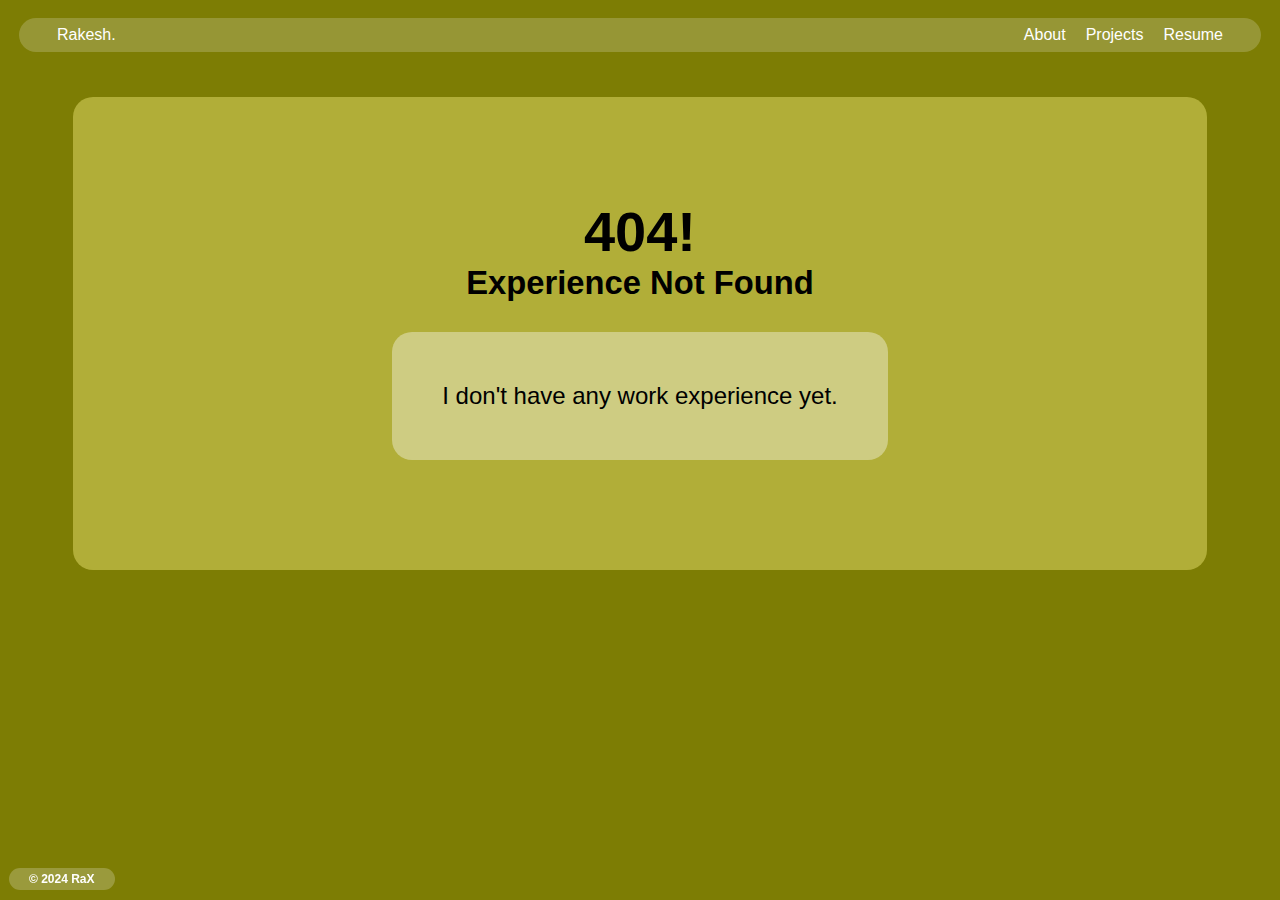
==== experience.html @ 641313d0 "first upload site on trishul-a" ====
<!DOCTYPE html>
<html lang="en">

<head>
    <meta charset="UTF-8">
    <meta name="viewport" content="width=device-width, initial-scale=1.0">
    <link rel="shortcut icon" href="./site_files/favicons/not-found.ico" type="image/x-icon">
    <link rel="stylesheet" href="./style/exper.css">
    <title>I am a newbie!!</title>
</head>

<body>
    <div class="site_body">
        <header>
            <nav>
                <a href="index.html" class="site_logo text_1">Rakesh.</a>
                <ul class="menu">

                    <li><a class="text_home text_1" href="index.html">Home</a></li>
                    <li><a class="text_1" href="about.html">About</a></li>
                    <!-- <li><a class="text_1" href="./media/media.html">Media</a></li> -->
                    <li><a class="text_1" href="./project/project.html">Projects</a></li>
                    <li><a class="text_1" href="./resume/resume.html">Resume</a></li>
                    <!-- <li><a class="text_1" href="education.html">Education</a></li> -->
                    <!-- <li><a class="text_1" href="contaact.html">Contact</a></li> -->

                </ul>
            </nav>
        </header>
        <main>
            <div class="message_box">
                <div class="message_class">

                    <div>
                        <h1 class="message">404!</h1>
                    </div>
                    <!-- <br> -->
                    <div>
                        <h3 class="not_found_message">Experience Not Found</h3>
                    </div>
                </div>
                <p class="snd_message">I don't have any work experience yet.</p>
            </div>
        </main>
        <footer>
            <div class="foot_text">
                <p class="copy_text text_3"> &copy; 2024 RaX</p>
            </div>
        </footer>



    </div>


</body>

</html>
---- style/exper.css ----
* {
    box-sizing: border-box;
    margin: 0px;
    padding: 0px;
}

::-webkit-scrollbar {
    width: 0px;
}

body {
    background-color: rgb(125, 125, 4);
}

.site_body {
    /* background-color: rgba(253, 253, 253, 0.094); */
    margin: 1vh;
    border-radius: 20px;
}

header {
    padding-top: 8px;
    margin: 10px;
}

nav {
    position: sticky;
    top: 0;
    width: 100%;
    background-color: rgba(255, 255, 255, 0.196);
    padding: 0px 30px;
    border-radius: 20px;
    display: flex;

    .site_logo {
        padding: 8px;
        color: white;
    }

    .menu {
        list-style-type: none;
        display: none;
        padding: 8px;

        @media (min-width: 830px) {
            margin-left: auto;
            display: flex;
        }

        li {
            padding-left: 20px;
        }
    }
}

.text_1 {
    font-family: Verdana, Geneva, Tahoma, sans-serif;
    color: white;
    text-decoration: none;
}

.text_2 {
    font-family: 'Segoe UI', Tahoma, Geneva, Verdana, sans-serif;
    font-size: 12px;
    text-decoration: none;
    font-weight: bold;
}

.text_3 {
    font-family: 'Segoe UI', Tahoma, Geneva, Verdana, sans-serif;
    font-size: 12px;
    text-decoration: none;
    font-weight: bold;
}

main {
    display: flex;
    justify-content: center;
    align-items: center;
    text-align: center;
    margin: 5dvh 5dvw;
    padding: 30px 40px;
    background-color: rgba(252, 244, 132, 0.409);
    font-family: 'Lucida Sans', 'Lucida Sans Regular', 'Lucida Grande', 'Lucida Sans Unicode', Geneva, Verdana, sans-serif;
    border-radius: 20px;
    /* height: 50dvh; */
}

.message_class {
    font-size: 28px;
    margin-top: 8dvh;
    /* margin-bottom: 40px; */
}

.snd_message {
    margin: 30px 10px;
    margin-bottom: 80px;
    padding: 50px;
    background-color: rgba(255, 255, 255, 0.371);
    border-radius: 20px;
    font-size: 24px;
}

footer {
    position: fixed;
    height: 12px;
}

.foot_text {
    font-family: 'Franklin Gothic Medium', 'Arial Narrow', Arial, sans-serif;
    position: fixed;
    bottom: 2px;
    /* display: flex; */
    justify-content: center;
    align-items: center;
}

.copy_text {
    background-color: rgba(255, 255, 255, 0.224);
    color: white;
    border-radius: 20px;
    padding: 4px 20px;
    margin-bottom: 8px;
}

.text_home {
    display: none;
}

@media (max-width: 830px) {
    .text_home {
        display: flex;
    }

    header {
        overflow: hidden;
    }


    nav {
        /* position: sticky; */
        /* top: 4px; */
        width: 100%;
        background-color: rgba(255, 255, 255, 0.3);
        padding: 0px 10px;
        border-radius: 20px;
        display: flex;

        .site_logo {
            display: none;
            /* position: n; */
            padding: 8px;
            color: white;
        }

        .menu {
            font-size: smaller;
            list-style-type: none;
            /* margin-left: auto; */
            display: flex;
            padding: 4px;
            /* padding-left: 1px; */

            @media (min-width: 640px) {
                display: flex;
            }

            li {
                padding-left: 4%;
            }
        }
    }

    /* .text_home {
        display: flex;
    } */

    .snd_message {
        font-size: 2dvh;
    }

}
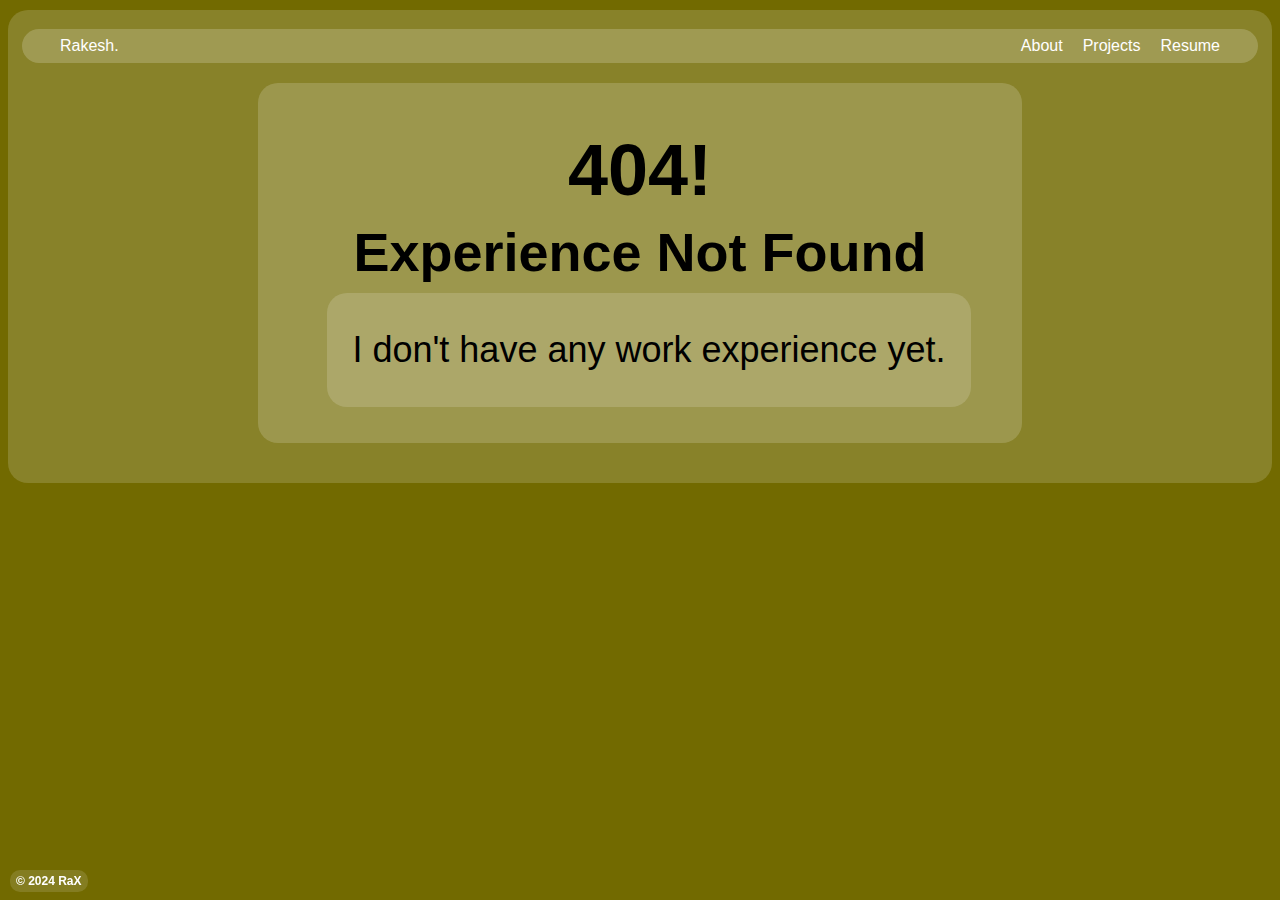
==== commit 825842e8: "Merge pull request #1 from rax-2/main" ====
--- a/experience.html
+++ b/experience.html
@@ -4,8 +4,8 @@
 <head>
     <meta charset="UTF-8">
     <meta name="viewport" content="width=device-width, initial-scale=1.0">
+    <link rel="stylesheet" href="./style/exper.css">
     <link rel="shortcut icon" href="./site_files/favicons/not-found.ico" type="image/x-icon">
-    <link rel="stylesheet" href="./style/exper.css">
     <title>I am a newbie!!</title>
 </head>
 
@@ -15,44 +15,37 @@
             <nav>
                 <a href="index.html" class="site_logo text_1">Rakesh.</a>
                 <ul class="menu">
-
                     <li><a class="text_home text_1" href="index.html">Home</a></li>
                     <li><a class="text_1" href="about.html">About</a></li>
                     <!-- <li><a class="text_1" href="./media/media.html">Media</a></li> -->
                     <li><a class="text_1" href="./project/project.html">Projects</a></li>
                     <li><a class="text_1" href="./resume/resume.html">Resume</a></li>
-                    <!-- <li><a class="text_1" href="education.html">Education</a></li> -->
-                    <!-- <li><a class="text_1" href="contaact.html">Contact</a></li> -->
+                    <!-- <li><a class="text_1" href="experience.html">Experience</a></li> -->
 
                 </ul>
             </nav>
         </header>
         <main>
-            <div class="message_box">
-                <div class="message_class">
+            <div class="site_main">
+                <p class="text_404">404!</p>
+                <div class="head_text">
+                    <h2 class="not_found_message">Experience Not Found</h2>
+                </div>
+                <div class="about_text">
+                    <p class="about_me_text">I don't have any work experience yet.</p>
+                </div>
 
-                    <div>
-                        <h1 class="message">404!</h1>
-                    </div>
-                    <!-- <br> -->
-                    <div>
-                        <h3 class="not_found_message">Experience Not Found</h3>
-                    </div>
-                </div>
-                <p class="snd_message">I don't have any work experience yet.</p>
+
             </div>
         </main>
         <footer>
-            <div class="foot_text">
-                <p class="copy_text text_3"> &copy; 2024 RaX</p>
+            <div class="footer_bar">
+                <div>
+                    <p class="footer_text"> &COPY; 2024 RaX</p>
+                </div>
             </div>
         </footer>
-
-
-
     </div>
-
-
 </body>
 
 </html>--- a/style/exper.css
+++ b/style/exper.css
@@ -8,13 +8,39 @@
     width: 0px;
 }
 
+.text_1 {
+    font-family: Verdana, Geneva, Tahoma, sans-serif;
+    color: white;
+    text-decoration: none;
+}
+
+.text_2 {
+    font-family: 'Segoe UI', Tahoma, Geneva, Verdana, sans-serif;
+    font-size: 12px;
+    text-decoration: none;
+    font-weight: bold;
+}
+
+.text_3 {
+    font-family: 'Segoe UI', Tahoma, Geneva, Verdana, sans-serif;
+    font-size: 12px;
+    text-decoration: none;
+    font-weight: bold;
+}
+
 body {
-    background-color: rgb(125, 125, 4);
+    background-color: rgb(114, 106, 0);
+
 }
 
 .site_body {
-    /* background-color: rgba(253, 253, 253, 0.094); */
-    margin: 1vh;
+    margin: 4px 8px;
+    margin-top: 10px;
+    background-color: rgba(255, 255, 255, 0.161);
+    padding-left: 4px;
+    padding-right: 4px;
+    padding-top: 1px;
+    padding-bottom: 20px;
     border-radius: 20px;
 }
 
@@ -53,74 +79,73 @@
     }
 }
 
-.text_1 {
-    font-family: Verdana, Geneva, Tahoma, sans-serif;
-    color: white;
-    text-decoration: none;
-}
-
-.text_2 {
-    font-family: 'Segoe UI', Tahoma, Geneva, Verdana, sans-serif;
-    font-size: 12px;
-    text-decoration: none;
-    font-weight: bold;
-}
-
-.text_3 {
-    font-family: 'Segoe UI', Tahoma, Geneva, Verdana, sans-serif;
-    font-size: 12px;
-    text-decoration: none;
-    font-weight: bold;
-}
+/* uniqe for page */
 
 main {
+    margin-top: 20px;
+    margin-right: 10dvw;
+    margin-left: 10dvw;
+    margin-bottom: 20px;
     display: flex;
     justify-content: center;
     align-items: center;
-    text-align: center;
-    margin: 5dvh 5dvw;
-    padding: 30px 40px;
-    background-color: rgba(252, 244, 132, 0.409);
-    font-family: 'Lucida Sans', 'Lucida Sans Regular', 'Lucida Grande', 'Lucida Sans Unicode', Geneva, Verdana, sans-serif;
-    border-radius: 20px;
-    /* height: 50dvh; */
-}
-
-.message_class {
-    font-size: 28px;
-    margin-top: 8dvh;
-    /* margin-bottom: 40px; */
-}
-
-.snd_message {
-    margin: 30px 10px;
-    margin-bottom: 80px;
-    padding: 50px;
-    background-color: rgba(255, 255, 255, 0.371);
-    border-radius: 20px;
-    font-size: 24px;
-}
-
-footer {
+
+    .site_main {
+        background-color: rgba(255, 255, 255, 0.172);
+        padding: 4dvh 4dvw;
+        border-radius: 20px;
+
+        .text_404 {
+            display: flex;
+            justify-content: center;
+            align-items: center;
+            margin: 10px;
+            font-family: 'Segoe UI', Tahoma, Geneva, Verdana, sans-serif;
+            color: black;
+            font-weight: bold;
+            font-size: 8dvh;
+        }
+
+        .head_text {
+            display: flex;
+            justify-content: center;
+            align-items: center;
+            margin: 10px;
+            font-family: 'Lucida Sans', 'Lucida Sans Regular', 'Lucida Grande', 'Lucida Sans Unicode', Geneva, Verdana, sans-serif;
+            color: black;
+            font-size: 4dvh;
+        }
+    }
+
+    .about_me_text {
+        background-color: rgba(255, 255, 255, 0.159);
+        padding: 4dvh 2dvw;
+        border-radius: 20px;
+        margin-left: 2dvh;
+        font-family: 'Lucida Sans', 'Lucida Sans Regular', 'Lucida Grande', 'Lucida Sans Unicode', Geneva, Verdana, sans-serif;
+        font-size: 3dvh;
+        color: rgb(0, 0, 0);
+        font-size: 4dvh;
+    }
+}
+
+/* uniqe for page end */
+
+.footer_bar {
     position: fixed;
-    height: 12px;
-}
-
-.foot_text {
+    bottom: 8px;
+    left: 10px;
+}
+
+.footer_text {
+    font-size: 12px;
+    padding: 4px 6px;
+    background-color: rgba(255, 255, 255, 0.131);
+    border-radius: 10px;
+    color: white;
     font-family: 'Franklin Gothic Medium', 'Arial Narrow', Arial, sans-serif;
-    position: fixed;
-    bottom: 2px;
-    /* display: flex; */
-    justify-content: center;
-    align-items: center;
-}
-
-.copy_text {
-    background-color: rgba(255, 255, 255, 0.224);
-    color: white;
-    border-radius: 20px;
-    padding: 4px 20px;
-    margin-bottom: 8px;
+    text-decoration: none;
+    font-weight: bold;
 }
 
 .text_home {
@@ -135,6 +160,16 @@
     header {
         overflow: hidden;
     }
+
+    /* 
+    main {
+        background-color: rgba(255, 255, 255, 0.051);
+        display: block;
+        justify-content: center;
+        align-items: center;
+        padding-bottom: 110%;
+    } */
+
 
 
     nav {
@@ -171,12 +206,68 @@
         }
     }
 
-    /* .text_home {
-        display: flex;
-    } */
-
-    .snd_message {
-        font-size: 2dvh;
-    }
+    .site_main {
+        background-color: rgba(255, 255, 255, 0.05);
+        padding: 1dvh 2dvw;
+        border-radius: 20px;
+    }
+
+    .about_me_heading {
+        font-family: Impact, Haettenschweiler, 'Arial Narrow Bold', sans-serif;
+        font-size: 4vh;
+        color: white;
+        padding-bottom: 1dvh;
+    }
+
+    .about_me_text {
+        background-color: rgba(255, 255, 255, 0.061);
+        padding: 1dvh 2dvw;
+        border-radius: 20px;
+        margin-left: 0dvh;
+        font-family: Impact, Haettenschweiler, 'Arial Narrow Bold', sans-serif;
+        font-size: 4dvw;
+        color: white;
+    }
+
+    .contact_box {
+        background-color: rgba(255, 255, 255, 0.098);
+        padding: 1dvh 1dvw;
+        border-radius: 20px;
+        margin-top: 8px;
+        margin-left: 0%;
+        font-family: Impact, Haettenschweiler, 'Arial Narrow Bold', sans-serif;
+        font-size: 10px;
+        color: white;
+        /* margin-right: auto; */
+        /* display:flex; */
+        /* justify-content: center; */
+        /* align-items: center; */
+        /* text-align: center; */
+    }
+
+    .social_icon {
+        margin-left: 10px;
+        margin-right: 4px;
+        height: 20px;
+    }
+
+    .social_icon_l {
+        margin-left: 10px;
+        margin-right: 6px;
+        height: 18px;
+    }
+
+    .social_text {
+        font-family: Impact, Haettenschweiler, 'Arial Narrow Bold', sans-serif;
+        font-size: 2dvw;
+        text-decoration: none;
+        color: white;
+        position: absolute;
+    }
+
+
+
+
+
 
 }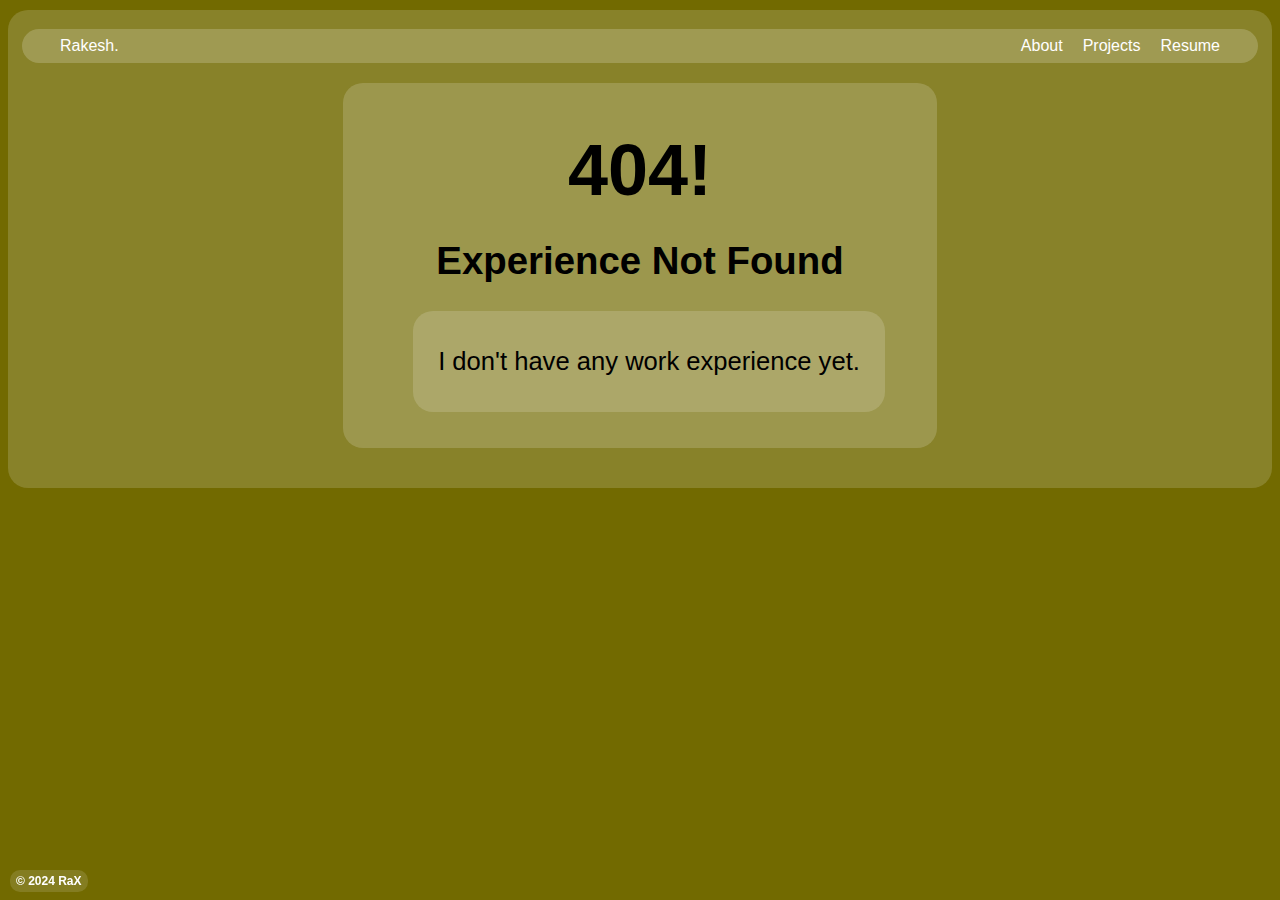
==== commit 3ef5def8: "update experence page" ====
--- a/experience.html
+++ b/experience.html
@@ -34,8 +34,6 @@
                 <div class="about_text">
                     <p class="about_me_text">I don't have any work experience yet.</p>
                 </div>
-
-
             </div>
         </main>
         <footer>
--- a/style/exper.css
+++ b/style/exper.css
@@ -113,7 +113,11 @@
             margin: 10px;
             font-family: 'Lucida Sans', 'Lucida Sans Regular', 'Lucida Grande', 'Lucida Sans Unicode', Geneva, Verdana, sans-serif;
             color: black;
-            font-size: 4dvh;
+            font-size: 2dvw;
+        }
+
+        .not_found_message {
+            margin: 2vh;
         }
     }
 
@@ -123,9 +127,8 @@
         border-radius: 20px;
         margin-left: 2dvh;
         font-family: 'Lucida Sans', 'Lucida Sans Regular', 'Lucida Grande', 'Lucida Sans Unicode', Geneva, Verdana, sans-serif;
-        font-size: 3dvh;
         color: rgb(0, 0, 0);
-        font-size: 4dvh;
+        font-size: 2dvw;
     }
 }
 
@@ -161,20 +164,7 @@
         overflow: hidden;
     }
 
-    /* 
-    main {
-        background-color: rgba(255, 255, 255, 0.051);
-        display: block;
-        justify-content: center;
-        align-items: center;
-        padding-bottom: 110%;
-    } */
-
-
-
     nav {
-        /* position: sticky; */
-        /* top: 4px; */
         width: 100%;
         background-color: rgba(255, 255, 255, 0.3);
         padding: 0px 10px;
@@ -183,9 +173,6 @@
 
         .site_logo {
             display: none;
-            /* position: n; */
-            padding: 8px;
-            color: white;
         }
 
         .menu {
@@ -229,45 +216,4 @@
         color: white;
     }
 
-    .contact_box {
-        background-color: rgba(255, 255, 255, 0.098);
-        padding: 1dvh 1dvw;
-        border-radius: 20px;
-        margin-top: 8px;
-        margin-left: 0%;
-        font-family: Impact, Haettenschweiler, 'Arial Narrow Bold', sans-serif;
-        font-size: 10px;
-        color: white;
-        /* margin-right: auto; */
-        /* display:flex; */
-        /* justify-content: center; */
-        /* align-items: center; */
-        /* text-align: center; */
-    }
-
-    .social_icon {
-        margin-left: 10px;
-        margin-right: 4px;
-        height: 20px;
-    }
-
-    .social_icon_l {
-        margin-left: 10px;
-        margin-right: 6px;
-        height: 18px;
-    }
-
-    .social_text {
-        font-family: Impact, Haettenschweiler, 'Arial Narrow Bold', sans-serif;
-        font-size: 2dvw;
-        text-decoration: none;
-        color: white;
-        position: absolute;
-    }
-
-
-
-
-
-
 }